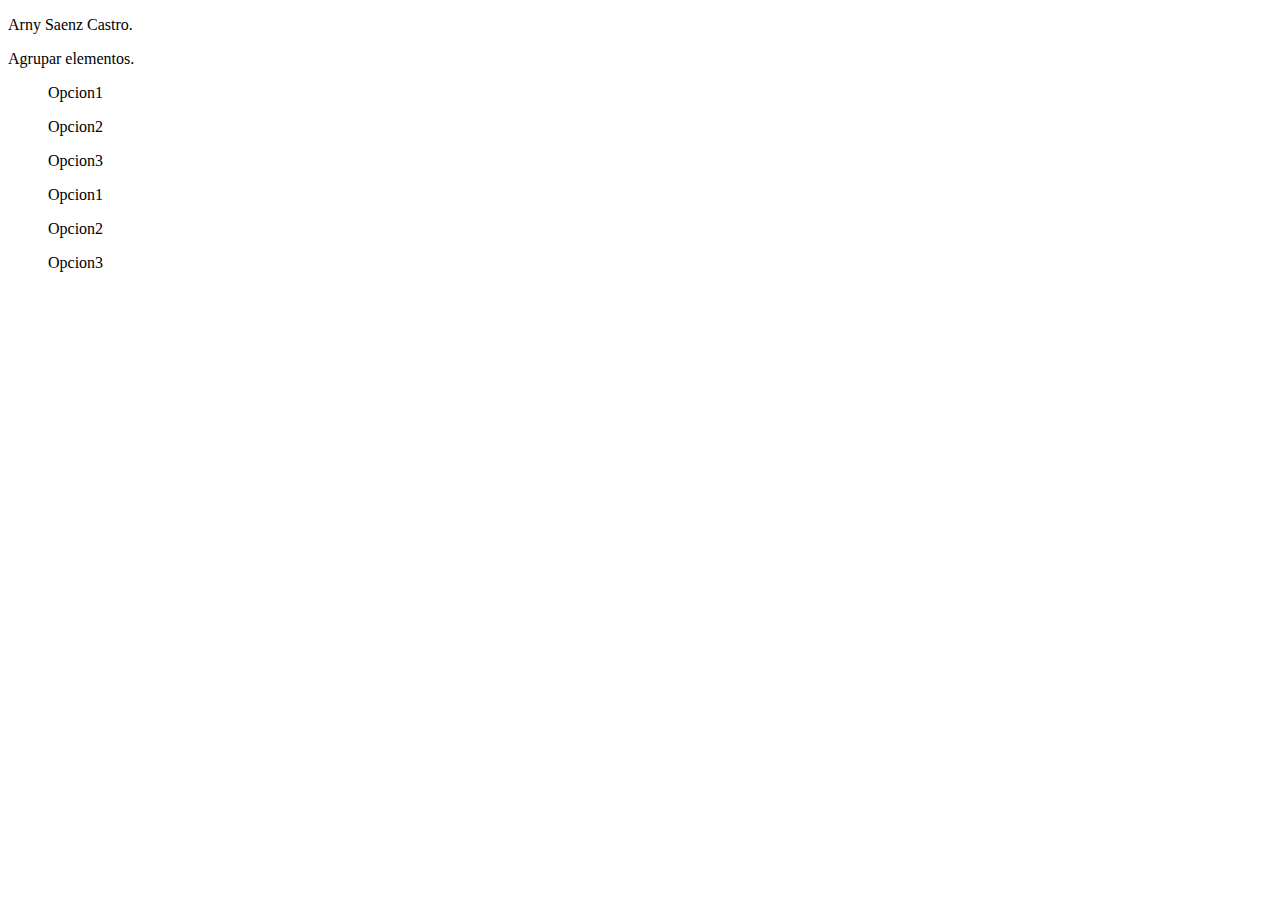
==== index.html @ 3e584929 "First commit: HTML file" ====
<!DOCTYPE html>
<html lang="es">
<head>
    <meta charset="UTF-8">
    <meta name="viewport" content="width=device-width, initial-scale=1.0">
    <title>Mi Primer Sitio Web</title>
</head>
<body>
    <!--Contenido de la pagina-->
    <div>
        <p>
            Arny Saenz Castro.
        </p>
    </div>
    <div>
        <p>Agrupar elementos.</p>        
    </div>
    <div>
        <ul>
            <p>Opcion1</p>
            <p>Opcion2</p>
            <p>Opcion3</p>
        </ul>
    </div>
    <div>
        <ol>
            <p>Opcion1</p>
            <p>Opcion2</p>
            <p>Opcion3</p>
        </ol>
    </div>
</body>
</html>
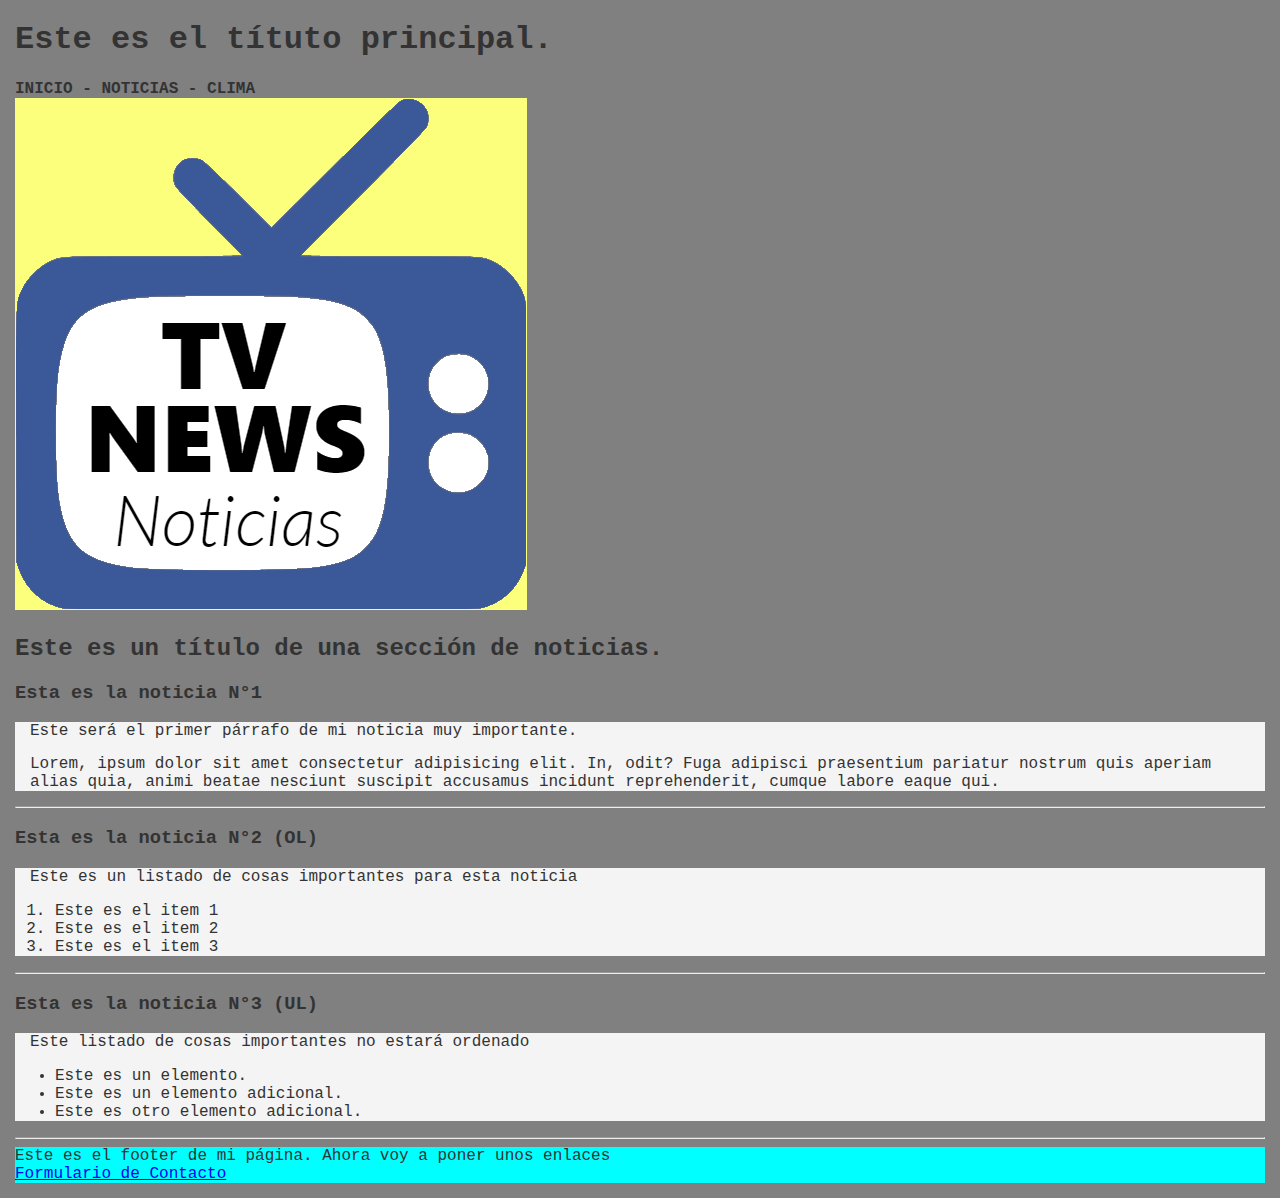
==== commit 29709eee: "Homework de modulo 2" ====
--- a/index.html
+++ b/index.html
@@ -3,31 +3,69 @@
 <head>
     <meta charset="UTF-8">
     <meta name="viewport" content="width=device-width, initial-scale=1.0">
-    <title>Mi Primer Sitio Web</title>
+    <link rel="stylesheet" type="text/css" href="styles.css">
+    <title>Mi primer sitio de noticias.</title>
 </head>
+
 <body>
-    <!--Contenido de la pagina-->
-    <div>
-        <p>
-            Arny Saenz Castro.
-        </p>
-    </div>
-    <div>
-        <p>Agrupar elementos.</p>        
-    </div>
-    <div>
-        <ul>
-            <p>Opcion1</p>
-            <p>Opcion2</p>
-            <p>Opcion3</p>
-        </ul>
-    </div>
-    <div>
-        <ol>
-            <p>Opcion1</p>
-            <p>Opcion2</p>
-            <p>Opcion3</p>
-        </ol>
-    </div>
+
+    <header>
+        <h1>Este es el títuto principal.</h1>
+        <span><b>INICIO - </b></span>
+        <span><b>NOTICIAS - </b></span>
+        <span><b>CLIMA</b></span>
+    </header>
+
+    <main>
+
+        <img src="unnamed.png"/>
+
+        <section>
+            <h2>Este es un título de una sección de noticias.</h2>
+            <article>
+                <h3>Esta es la noticia N°1</h3>
+                <div>
+                    <p>Este será el primer párrafo de mi noticia muy importante.</p>
+                    <p>Lorem, ipsum dolor sit amet consectetur adipisicing elit. In, odit? Fuga adipisci praesentium pariatur nostrum quis aperiam alias quia, animi beatae nesciunt suscipit accusamus incidunt reprehenderit, cumque labore eaque qui.</p>
+                </div>
+            </article>
+
+            <hr />
+
+            <article>
+                <h3>Esta es la noticia N°2 (OL)</h3>
+                <div>
+                    <p>Este es un listado de cosas importantes para esta noticia</p>
+                    <ol>
+                        <li>Este es el item 1</li>
+                        <li>Este es el item 2</li>
+                        <li>Este es el item 3</li>
+                    </ol>
+                </div>    
+            </article>
+
+            <hr />
+
+            <article>
+                <h3>Esta es la noticia N°3 (UL)</h3>
+                <div>
+                    <p>Este listado de cosas importantes no estará ordenado</p>
+                    <ul>
+                        <li>Este es un elemento.</li>
+                        <li>Este es un elemento adicional.</li>
+                        <li>Este es otro elemento adicional.</li>
+                    </ul>
+                </div>
+            </article>
+        </section>
+    </main>
+    
+    <hr/>
+
+    <footer>
+        <p class="p-footer">Este es el footer de mi página. Ahora voy a poner unos enlaces</p>
+        <a href="./contacto.html">Formulario de Contacto</a>
+    </footer>
+   
 </body>
 </html>--- a/styles.css
+++ b/styles.css
@@ -0,0 +1,34 @@
+body{
+    font-family: 'Courier New', Courier, monospace;
+    background-color: gray;
+    color: #333;
+    margin: 15px;
+}
+div{
+    font-family: 'Courier New', Courier, monospace;
+    background-color: #f4f4f4;
+    color: #333;
+}
+
+p{
+    font-family: 'Courier New', Courier, monospace;
+    background-color: #f4f4f4;
+    color: #333;
+    margin: 15px;
+}
+
+.Nombre{
+    font-family: 'Courier New', Courier, monospace;
+    background-color: #f4f4f4;
+    color: #333;
+    margin: 0px;
+}
+
+footer{
+    background-color: aqua;
+}
+
+.p-footer {
+    background-color: aqua;
+    margin: 0px;
+}
